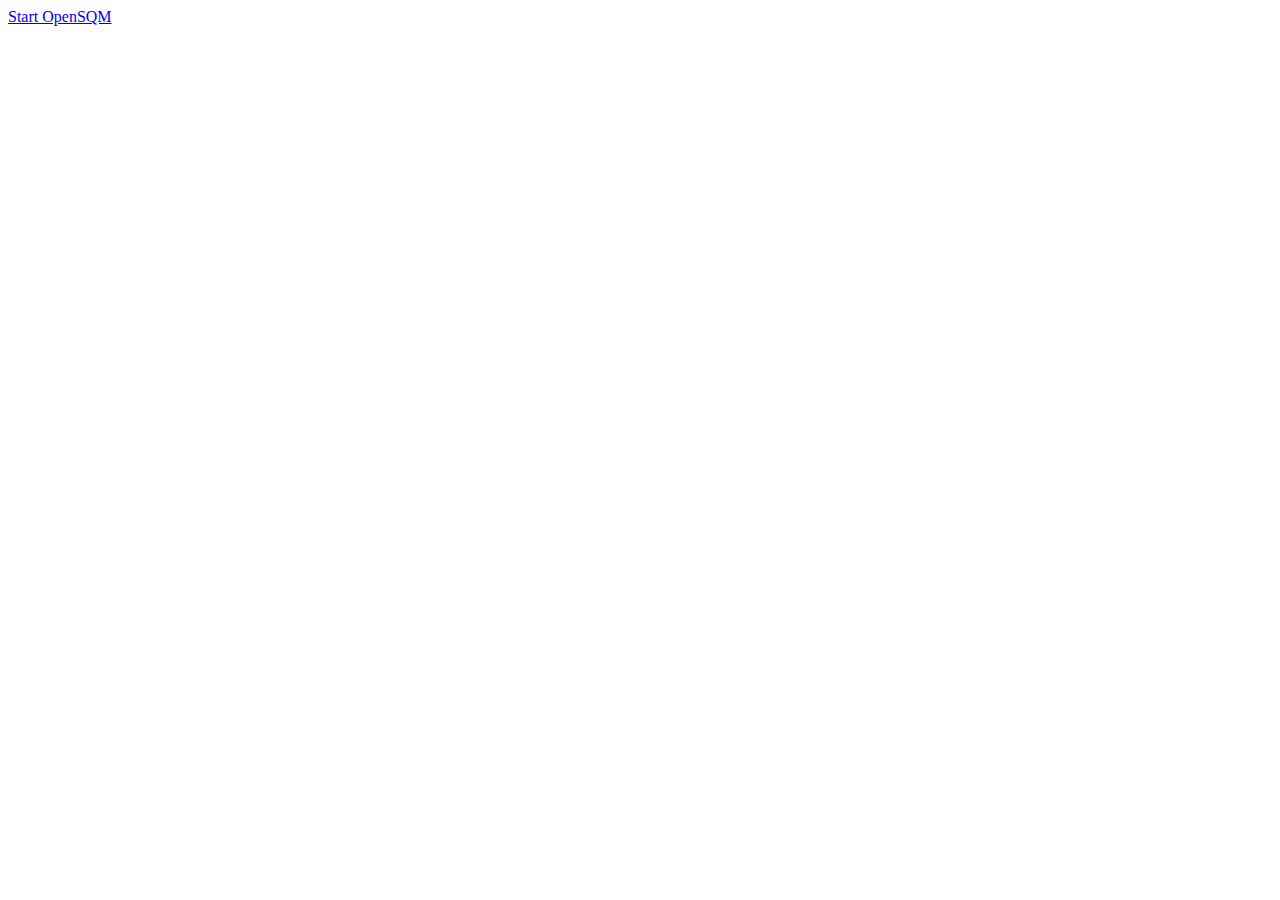
==== src/main/webapp/index.html @ 5454ace8 "Adding index page to get to UI more easily." ====
<!DOCTYPE html>
<!--
To change this license header, choose License Headers in Project Properties.
To change this template file, choose Tools | Templates
and open the template in the editor.
-->
<html>
    <head>
        <title>TODO supply a title</title>
        <meta charset="UTF-8">
        <meta name="viewport" content="width=device-width, initial-scale=1.0">
    </head>
    <body>
        <div>
            <a href="./sqm/mainMenu">Start OpenSQM</a></div>
    </body>
</html>
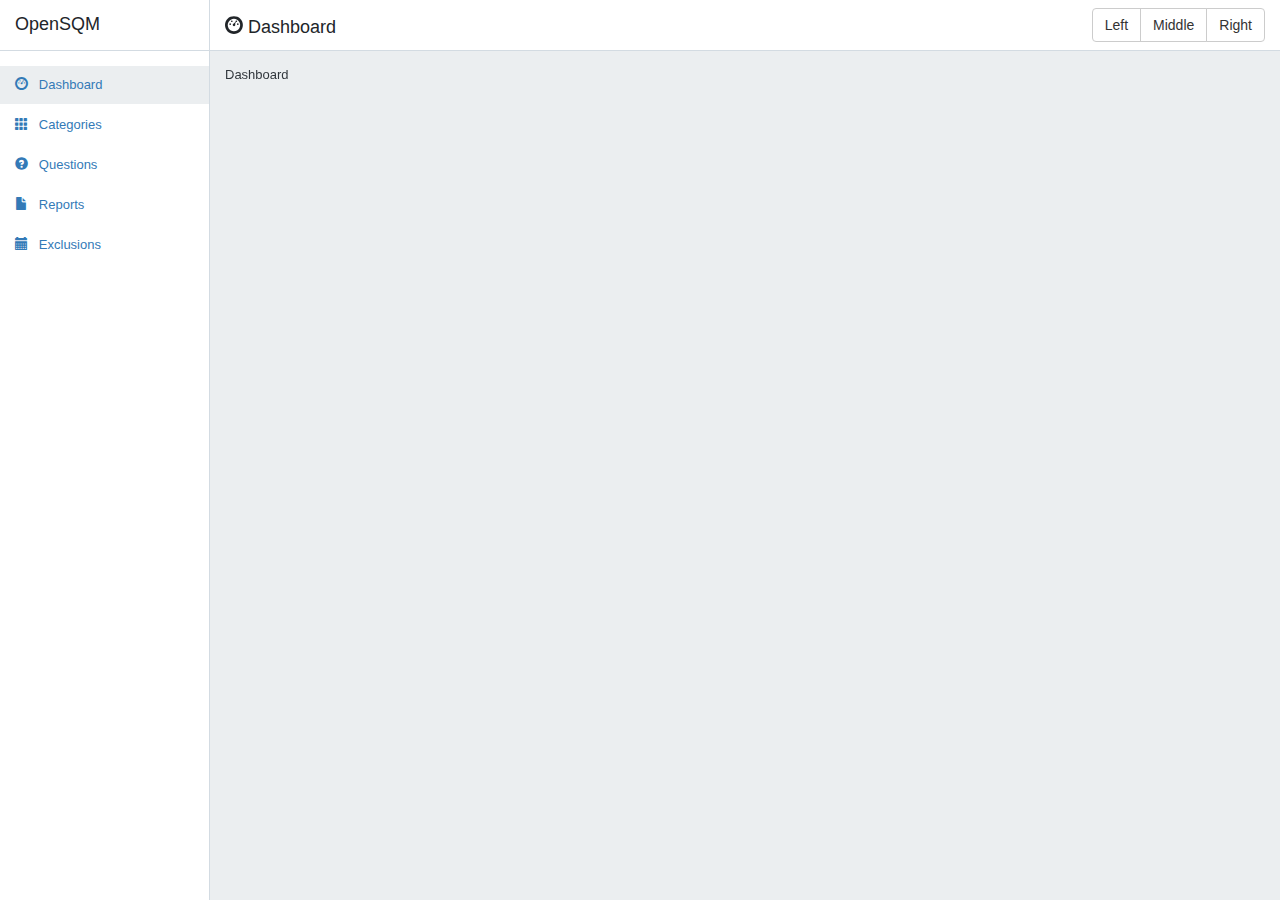
==== commit 01ddc520: "Integrating ANgular JS front-end into Spring project." ====
--- a/src/main/webapp/index.html
+++ b/src/main/webapp/index.html
@@ -1,17 +1,48 @@
 <!DOCTYPE html>
-<!--
-To change this license header, choose License Headers in Project Properties.
-To change this template file, choose Tools | Templates
-and open the template in the editor.
--->
-<html>
-    <head>
-        <title>TODO supply a title</title>
-        <meta charset="UTF-8">
-        <meta name="viewport" content="width=device-width, initial-scale=1.0">
-    </head>
-    <body>
-        <div>
-            <a href="./sqm/mainMenu">Start OpenSQM</a></div>
-    </body>
+<html lang="en" ng-app="myApp">
+  <head>
+    <meta charset="utf-8">
+    <meta http-equiv="X-UA-Compatible" content="IE=edge">
+    <meta name="viewport" content="width=device-width, initial-scale=1">
+    <!-- The above 3 meta tags *must* come first in the head; any other head content must come *after* these tags -->
+    <meta name="description" content="">
+    <meta name="author" content="">
+    <link rel="icon" href="favicon.ico">
+    <title>OpenSQM</title>
+    <!-- Bootstrap core CSS -->
+    <link href="assets/css/bootstrap.min.css" rel="stylesheet">
+    <!-- Custom styles for this template -->
+    <link href="assets/css/app.css" rel="stylesheet">
+    <!-- HTML5 shim and Respond.js for IE8 support of HTML5 elements and media queries -->
+    <!--[if lt IE 9]>
+      <script src="https://oss.maxcdn.com/html5shiv/3.7.2/html5shiv.min.js"></script>
+      <script src="https://oss.maxcdn.com/respond/1.4.2/respond.min.js"></script>
+    <![endif]-->
+  </head>
+
+  <body>
+	<div class="wrapper">
+		<section id="nav">
+			<header><h2>OpenSQM</h2></header>
+			<ul class="nav nav-stacked">
+				<li active-link="active"><a href="#/dashboard"><span class="glyphicon glyphicon-dashboard"></span> &nbsp; Dashboard</a></li>
+				<li active-link="active"><a href="#/categories"><span class="glyphicon glyphicon-th"></span> &nbsp; Categories</a></li>
+				<li active-link="active"><a href="#/questions"><span class="glyphicon glyphicon-question-sign"></span> &nbsp; Questions</a></li>
+				<li active-link="active"><a href="#/reports"><span class="glyphicon glyphicon-file"></span> &nbsp; Reports</a></li>
+				<li active-link="active"><a href="#/exclusions"><span class="glyphicon glyphicon-calendar"></span> &nbsp; Exclusions</a></li>
+			</ul>
+		</section>
+		<section id="body">
+			<div id="content" ui-view></div>
+		</section>		
+	</div>
+    <script src="assets/js/jquery.min.js"></script>
+    <script src="assets/js/bootstrap.min.js"></script>
+	<script	src="assets/js/angular.min.js"></script>
+	<script	src="assets/js/angular-ui-router.js"></script>
+	<script	src="assets/js/services.js"></script>
+	<script	src="assets/js/directives.js"></script>
+	<script	src="assets/js/controllers.js"></script>
+	<script src="assets/js/app.js"></script>
+  </body>
 </html>
--- a/src/main/webapp/assets/css/app.css
+++ b/src/main/webapp/assets/css/app.css
@@ -0,0 +1,108 @@
+body {
+    color: #31373d;
+    font-family: "Helvetica Neue",Helvetica,Arial,sans-serif;
+    font-size: 13px;
+    line-height: 18px;
+    text-rendering: optimizelegibility;
+}
+html, body {
+    background: #ebeef0 none repeat scroll 0 0;
+    border: 0 none;
+    height: 100%;
+    margin: 0;
+    padding: 0;
+}
+h1, h2, h3, h4, h5, h6{
+	color:#212529!important;
+	font-weight:400;
+	margin:0px;
+}
+.wrapper {
+    height: 100%;
+    width: 100%;
+}
+#nav {
+    background: #fff none repeat scroll 0 0;
+    bottom: 0;
+    left: 0;
+    position: fixed;
+    top: 0;
+    width: 210px;
+	border-right: 1px solid #d3dbe2;
+	overflow:auto;
+}
+#nav h2{
+	font-size:18px;
+	height:51px;
+	padding:15px;
+	margin-bottom:15px;
+	border-bottom: 1px solid #d3dbe2;
+	
+}
+a{
+	outline:0px!important;
+}
+.nav > li.active > a {
+    background-color: #ebeef0;
+    text-decoration: none;
+}
+#body {
+    bottom: 0;
+    right: 0;
+    position: fixed;
+    top: 0;
+    left: 210px;
+}
+
+#content > header {
+    position: fixed;
+    right: 0;
+    position: fixed;
+    top: 0;
+    left: 210px;
+}
+#content > header .navbar {
+    background-color: #fff;
+    border-radius: 0px;
+	border:0px;
+	border-bottom:1px solid #d3dbe2;
+	margin:0px;
+}
+.navbar-brand{
+	
+}
+#content > main{
+	bottom: 0;
+    right: 0;
+    position: fixed;
+    top: 51px;
+    left: 210px;
+	overflow:auto;
+}
+.page-content{
+	//background-color:#fff;
+	margin:15px 0;
+}
+.table{
+	background-color:#fff;
+}
+.table tbody tr:hover{
+	cursor:pointer;
+}
+.no-padding{
+	padding:0px;
+}
+.panel{
+	border:0px;
+	border-radius:0px;
+	box-shadow:none;
+}
+.panel-body .table{
+	margin-bottom:0px;
+}
+.panel-body  .form-group:last-child{
+	margin-bottom:0px;
+}
+.table a {
+    text-decoration: none;
+}
